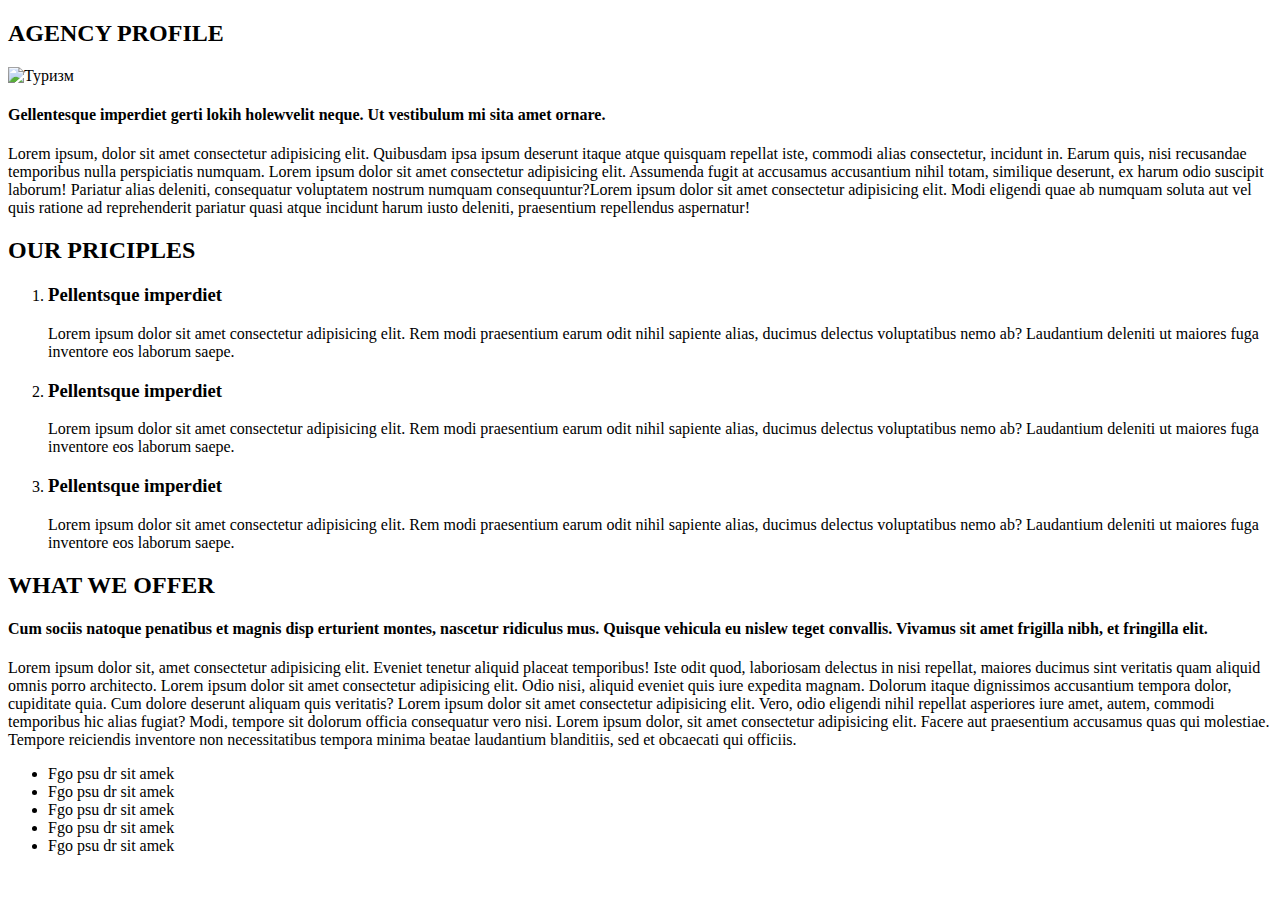
==== module-3/index.html @ e6b3eb7d "Vor Module 3" ====
<!DOCTYPE html>
<html lang="en">
<head>
    <meta charset="UTF-8">
    <meta name="viewport" content="width=device-width, initial-scale=1.0">
    <meta http-equiv="X-UA-Compatible" content="ie=edge">
    <link rel="stylesheet" href="css/styles.sss">
    <title>Home Work 3</title>
</head>
<body>
 <div>
     <H2>AGENCY PROFILE</H2>
     <img src=http://www.agences-de-voyages.net/wp-content/uploads/2015/09/La-tour-du-monde-%C3%A0-bas-prix.jpg alt="Туризм" title="Путешествуйте!" width="448" height="135">
     <h4>Gellentesque imperdiet gerti lokih holewvelit neque. Ut vestibulum mi sita amet ornare.</h4>
     <p> Lorem ipsum, dolor sit amet consectetur adipisicing elit. Quibusdam ipsa ipsum deserunt itaque atque quisquam repellat iste, commodi alias consectetur, incidunt in. Earum quis, nisi recusandae temporibus nulla perspiciatis numquam. Lorem ipsum dolor sit amet consectetur adipisicing elit. Assumenda fugit at accusamus accusantium nihil totam, similique deserunt, ex harum odio suscipit laborum! Pariatur alias deleniti, consequatur voluptatem nostrum numquam consequuntur?Lorem ipsum dolor sit amet consectetur adipisicing elit. Modi eligendi quae ab numquam soluta aut vel quis ratione ad reprehenderit pariatur quasi atque incidunt harum iusto deleniti, praesentium repellendus aspernatur!</p>
 </div>
 <div>
     <H2>OUR PRICIPLES</H2>
     <ol>
         <li><h3>Pellentsque imperdiet</h3><p>Lorem ipsum dolor sit amet consectetur adipisicing elit. Rem modi praesentium earum odit nihil sapiente alias, ducimus delectus voluptatibus nemo ab? Laudantium deleniti ut maiores fuga inventore eos laborum saepe.</p></li>
         <li><h3>Pellentsque imperdiet</h3><p>Lorem ipsum dolor sit amet consectetur adipisicing elit. Rem modi praesentium earum odit nihil sapiente alias, ducimus delectus voluptatibus nemo ab? Laudantium deleniti ut maiores fuga inventore eos laborum saepe.</p></li>
         <li><h3>Pellentsque imperdiet</h3><p>Lorem ipsum dolor sit amet consectetur adipisicing elit. Rem modi praesentium earum odit nihil sapiente alias, ducimus delectus voluptatibus nemo ab? Laudantium deleniti ut maiores fuga inventore eos laborum saepe.</p></li>
     </ol>
 </div> 
 <div>
     <h2>WHAT WE OFFER</h2>
     <h4>Cum sociis natoque penatibus et magnis disp erturient montes, nascetur ridiculus mus. Quisque vehicula eu nislew teget convallis. Vivamus sit amet frigilla nibh, et fringilla elit.</h4>
    <p>Lorem ipsum dolor sit, amet consectetur adipisicing elit. Eveniet tenetur aliquid placeat temporibus! Iste odit quod, laboriosam delectus in nisi repellat, maiores ducimus sint veritatis quam aliquid omnis porro architecto. Lorem ipsum dolor sit amet consectetur adipisicing elit. Odio nisi, aliquid eveniet quis iure expedita magnam. Dolorum itaque dignissimos accusantium tempora dolor, cupiditate quia. Cum dolore deserunt aliquam quis veritatis? Lorem ipsum dolor sit amet consectetur adipisicing elit. Vero, odio eligendi nihil repellat asperiores iure amet, autem, commodi temporibus hic alias fugiat? Modi, tempore sit dolorum officia consequatur vero nisi. Lorem ipsum dolor, sit amet consectetur adipisicing elit. Facere aut praesentium accusamus quas qui molestiae. Tempore reiciendis inventore non necessitatibus tempora minima beatae laudantium blanditiis, sed et obcaecati qui officiis.</p>
    <ul>
        <li>Fgo psu dr sit amek</li>
        <li>Fgo psu dr sit amek</li>
        <li>Fgo psu dr sit amek</li>
        <li>Fgo psu dr sit amek</li>
        <li>Fgo psu dr sit amek</li>
    </ul>
    </div>  
</body>
</html>
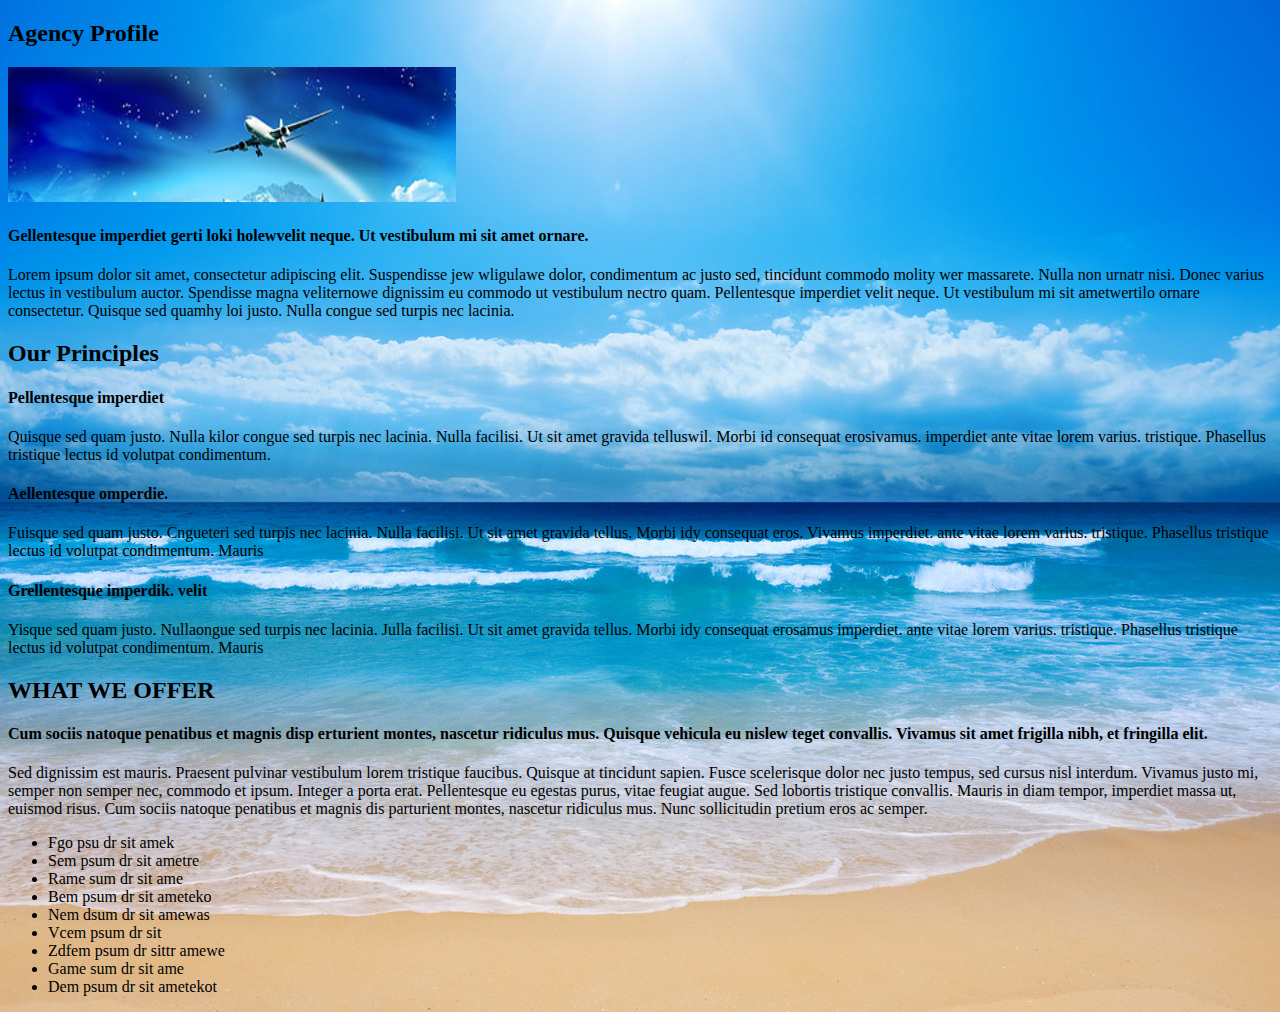
==== commit 428e19eb: "erste step" ====
--- a/module-3/index.html
+++ b/module-3/index.html
@@ -4,35 +4,45 @@
     <meta charset="UTF-8">
     <meta name="viewport" content="width=device-width, initial-scale=1.0">
     <meta http-equiv="X-UA-Compatible" content="ie=edge">
-    <link rel="stylesheet" href="css/styles.sss">
+    <link href="https://fonts.googleapis.com/css?family=Pathway+Gothic+One" rel="stylesheet" >
+    <link rel="stylesheet" href="css/styles.css">
     <title>Home Work 3</title>
 </head>
 <body>
+    <div class = "wrapper">
  <div>
-     <H2>AGENCY PROFILE</H2>
-     <img src=http://www.agences-de-voyages.net/wp-content/uploads/2015/09/La-tour-du-monde-%C3%A0-bas-prix.jpg alt="Туризм" title="Путешествуйте!" width="448" height="135">
-     <h4>Gellentesque imperdiet gerti lokih holewvelit neque. Ut vestibulum mi sita amet ornare.</h4>
-     <p> Lorem ipsum, dolor sit amet consectetur adipisicing elit. Quibusdam ipsa ipsum deserunt itaque atque quisquam repellat iste, commodi alias consectetur, incidunt in. Earum quis, nisi recusandae temporibus nulla perspiciatis numquam. Lorem ipsum dolor sit amet consectetur adipisicing elit. Assumenda fugit at accusamus accusantium nihil totam, similique deserunt, ex harum odio suscipit laborum! Pariatur alias deleniti, consequatur voluptatem nostrum numquam consequuntur?Lorem ipsum dolor sit amet consectetur adipisicing elit. Modi eligendi quae ab numquam soluta aut vel quis ratione ad reprehenderit pariatur quasi atque incidunt harum iusto deleniti, praesentium repellendus aspernatur!</p>
+     <H2>Agency Profile</H2>
+     <img src="img/travel.jpg" alt="Туризм" title="Путешествуйте!" width="448" height="135">
+     <h4>Gellentesque imperdiet gerti loki holewvelit neque. Ut vestibulum mi sit amet ornare. </h4>
+     <p> Lorem ipsum dolor sit amet, consectetur adipiscing elit. Suspendisse jew wligulawe dolor, condimentum ac justo sed, tincidunt commodo molity wer massarete. Nulla non urnatr nisi. Donec varius lectus in vestibulum auctor. Spendisse magna veliternowe dignissim eu commodo ut vestibulum nectro quam. Pellentesque imperdiet velit neque. Ut vestibulum mi sit ametwertilo ornare consectetur. Quisque sed quamhy loi justo. Nulla congue sed turpis nec lacinia. </p>
  </div>
  <div>
-     <H2>OUR PRICIPLES</H2>
-     <ol>
-         <li><h3>Pellentsque imperdiet</h3><p>Lorem ipsum dolor sit amet consectetur adipisicing elit. Rem modi praesentium earum odit nihil sapiente alias, ducimus delectus voluptatibus nemo ab? Laudantium deleniti ut maiores fuga inventore eos laborum saepe.</p></li>
-         <li><h3>Pellentsque imperdiet</h3><p>Lorem ipsum dolor sit amet consectetur adipisicing elit. Rem modi praesentium earum odit nihil sapiente alias, ducimus delectus voluptatibus nemo ab? Laudantium deleniti ut maiores fuga inventore eos laborum saepe.</p></li>
-         <li><h3>Pellentsque imperdiet</h3><p>Lorem ipsum dolor sit amet consectetur adipisicing elit. Rem modi praesentium earum odit nihil sapiente alias, ducimus delectus voluptatibus nemo ab? Laudantium deleniti ut maiores fuga inventore eos laborum saepe.</p></li>
-     </ol>
- </div> 
+     <H2>Our Principles</H2>
+     <h4>Pellentesque imperdiet</h4>
+     <p>Quisque sed quam justo. Nulla kilor congue sed turpis nec lacinia. Nulla facilisi. Ut sit amet gravida telluswil. Morbi id consequat erosivamus. imperdiet ante vitae lorem varius. tristique. Phasellus tristique lectus id volutpat condimentum. </p>
+     <h4>Aellentesque omperdie.</h4>
+     <p>Fuisque sed quam justo. Cngueteri sed turpis nec lacinia. Nulla facilisi. Ut sit amet gravida tellus. Morbi idy consequat eros. Vivamus imperdiet. ante vitae lorem varius. tristique. Phasellus tristique lectus id volutpat condimentum. Mauris</p>
+     <h4>Grellentesque imperdik. velit </h4>
+     <p>Yisque sed quam justo. Nullaongue sed turpis nec lacinia. Julla facilisi. Ut sit amet gravida tellus. Morbi idy consequat erosamus imperdiet. ante vitae lorem varius. tristique. Phasellus tristique lectus id volutpat condimentum. Mauris </p>
+ </div>
+
  <div>
      <h2>WHAT WE OFFER</h2>
      <h4>Cum sociis natoque penatibus et magnis disp erturient montes, nascetur ridiculus mus. Quisque vehicula eu nislew teget convallis. Vivamus sit amet frigilla nibh, et fringilla elit.</h4>
-    <p>Lorem ipsum dolor sit, amet consectetur adipisicing elit. Eveniet tenetur aliquid placeat temporibus! Iste odit quod, laboriosam delectus in nisi repellat, maiores ducimus sint veritatis quam aliquid omnis porro architecto. Lorem ipsum dolor sit amet consectetur adipisicing elit. Odio nisi, aliquid eveniet quis iure expedita magnam. Dolorum itaque dignissimos accusantium tempora dolor, cupiditate quia. Cum dolore deserunt aliquam quis veritatis? Lorem ipsum dolor sit amet consectetur adipisicing elit. Vero, odio eligendi nihil repellat asperiores iure amet, autem, commodi temporibus hic alias fugiat? Modi, tempore sit dolorum officia consequatur vero nisi. Lorem ipsum dolor, sit amet consectetur adipisicing elit. Facere aut praesentium accusamus quas qui molestiae. Tempore reiciendis inventore non necessitatibus tempora minima beatae laudantium blanditiis, sed et obcaecati qui officiis.</p>
+    <p>Sed dignissim est mauris. Praesent pulvinar vestibulum lorem tristique faucibus. Quisque at tincidunt sapien. Fusce scelerisque dolor nec justo tempus, sed cursus nisl interdum. Vivamus justo mi, semper non semper nec, commodo et ipsum. Integer a porta erat. Pellentesque eu egestas purus, vitae feugiat augue. Sed lobortis tristique convallis. Mauris in diam tempor, imperdiet massa ut, euismod risus. Cum sociis natoque penatibus et magnis dis parturient montes, nascetur ridiculus mus. Nunc sollicitudin pretium eros ac semper. </p>
+    
     <ul>
         <li>Fgo psu dr sit amek</li>
-        <li>Fgo psu dr sit amek</li>
-        <li>Fgo psu dr sit amek</li>
-        <li>Fgo psu dr sit amek</li>
-        <li>Fgo psu dr sit amek</li>
+        <li>Sem psum dr sit ametre</li>
+        <li>Rame sum dr sit ame</li>
+        <li>Bem psum dr sit ameteko</li>
+        <li>Nem dsum dr sit amewas</li>
+        <li>Vcem psum dr sit</li>
+        <li>Zdfem psum dr sittr amewe</li>
+        <li>Game sum dr sit ame </li>
+        <li>Dem psum dr sit ametekot </li>
     </ul>
     </div>  
+</div>
 </body>
 </html>--- a/module-3/css/styles.css
+++ b/module-3/css/styles.css
@@ -0,0 +1,6 @@
+
+
+body {
+    background-image: url("../img/bacground.jpg")   
+}
+
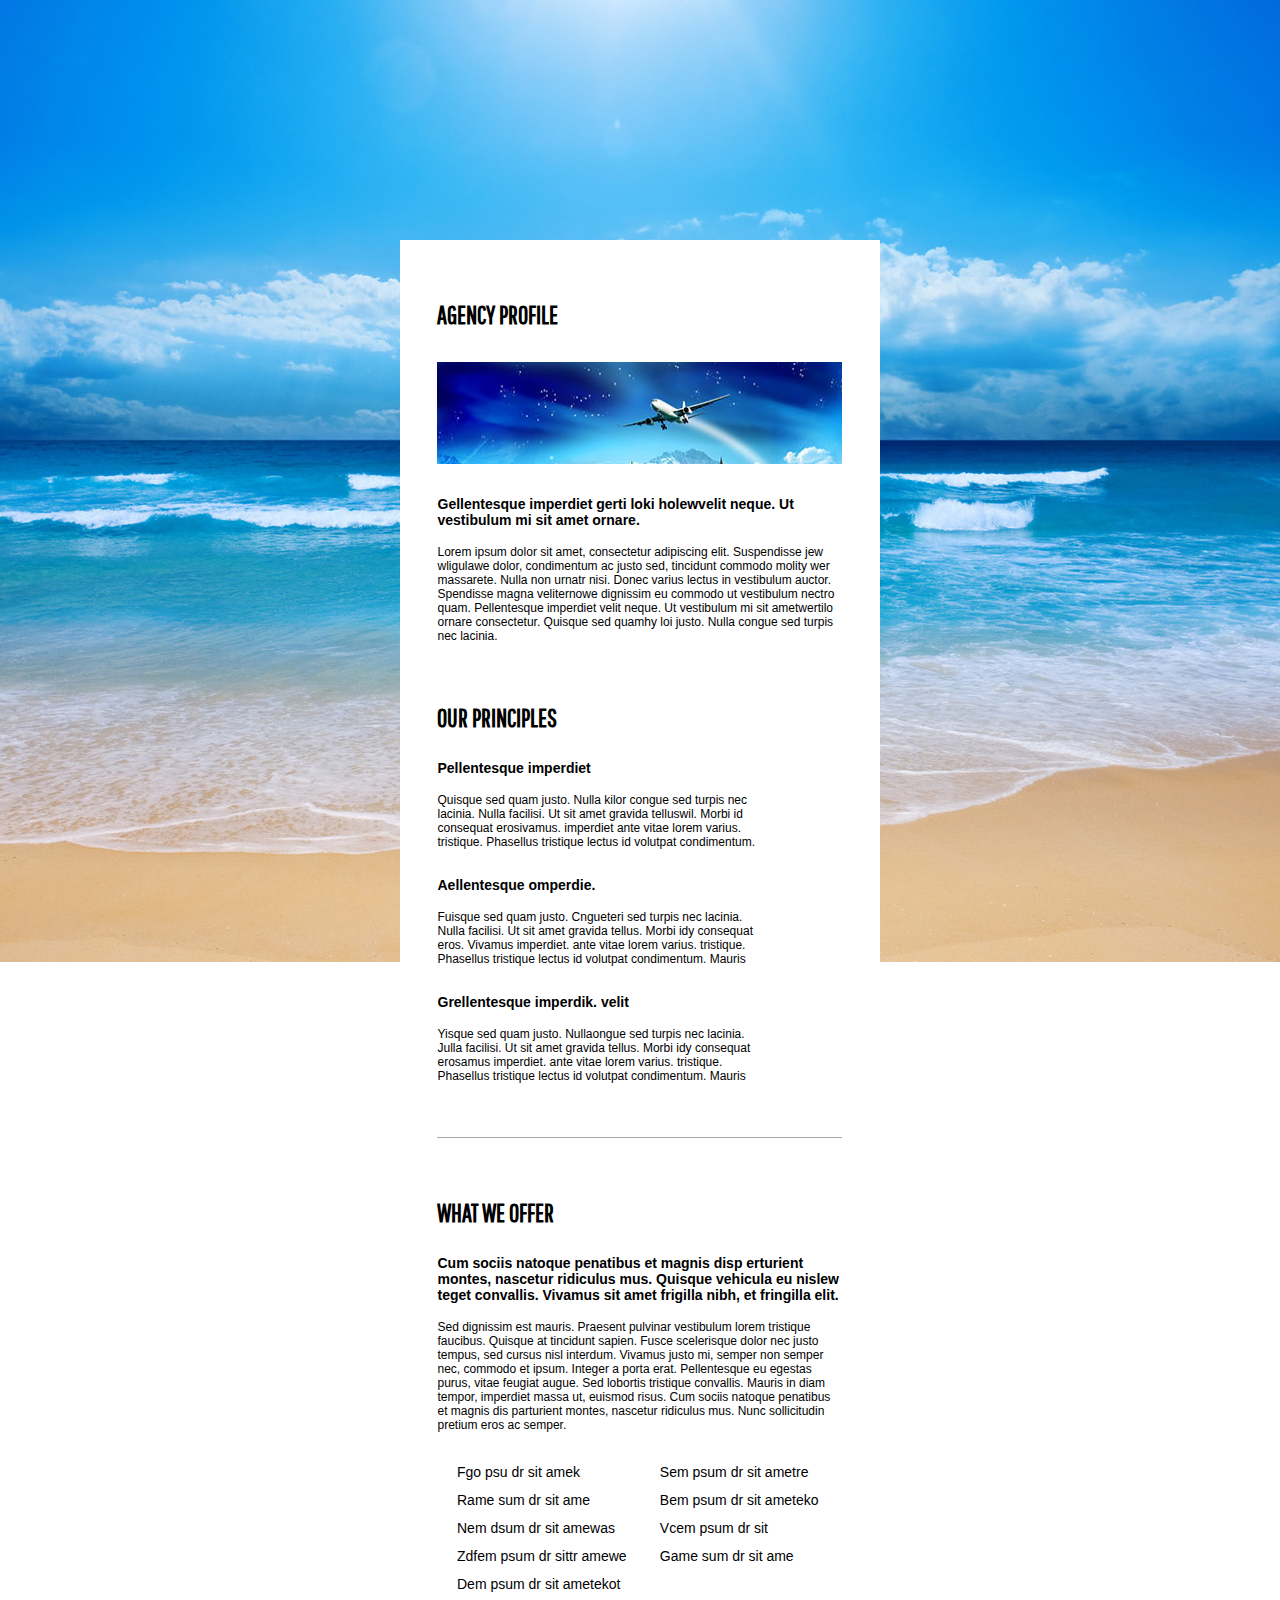
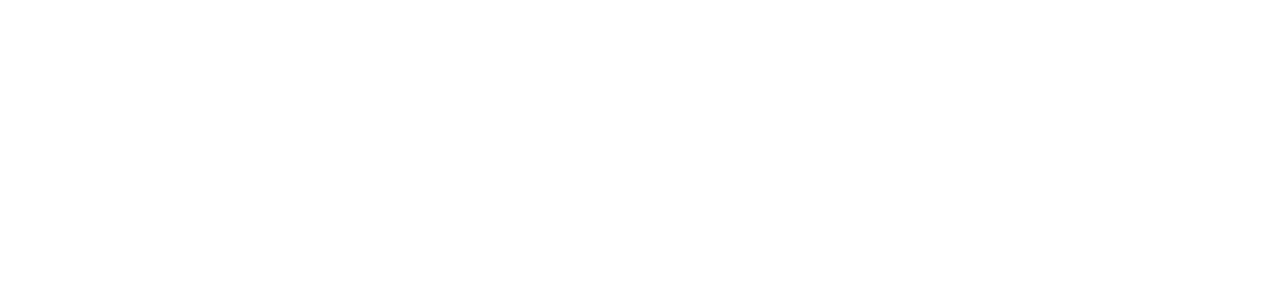
==== commit cb493c7c: "home work 3 end" ====
--- a/module-3/index.html
+++ b/module-3/index.html
@@ -9,29 +9,31 @@
     <title>Home Work 3</title>
 </head>
 <body>
-    <div class = "wrapper">
+    <div class ="wrapper">
  <div>
-     <H2>Agency Profile</H2>
-     <img src="img/travel.jpg" alt="Туризм" title="Путешествуйте!" width="448" height="135">
+     <H2 class ="heading">Agency Profile</H2>
+     <img class ="imeg" src="img/travel.jpg" alt="Туризм" title="Путешествуйте!" width="448" height="135">
      <h4>Gellentesque imperdiet gerti loki holewvelit neque. Ut vestibulum mi sit amet ornare. </h4>
      <p> Lorem ipsum dolor sit amet, consectetur adipiscing elit. Suspendisse jew wligulawe dolor, condimentum ac justo sed, tincidunt commodo molity wer massarete. Nulla non urnatr nisi. Donec varius lectus in vestibulum auctor. Spendisse magna veliternowe dignissim eu commodo ut vestibulum nectro quam. Pellentesque imperdiet velit neque. Ut vestibulum mi sit ametwertilo ornare consectetur. Quisque sed quamhy loi justo. Nulla congue sed turpis nec lacinia. </p>
  </div>
  <div>
-     <H2>Our Principles</H2>
+     <H2 class="title">Our Principles</H2>
      <h4>Pellentesque imperdiet</h4>
-     <p>Quisque sed quam justo. Nulla kilor congue sed turpis nec lacinia. Nulla facilisi. Ut sit amet gravida telluswil. Morbi id consequat erosivamus. imperdiet ante vitae lorem varius. tristique. Phasellus tristique lectus id volutpat condimentum. </p>
+     <p class="ourtext">Quisque sed quam justo. Nulla kilor congue sed turpis nec lacinia. Nulla facilisi. Ut sit amet gravida telluswil. Morbi id consequat erosivamus. imperdiet ante vitae lorem varius. tristique. Phasellus tristique lectus id volutpat condimentum. </p>
      <h4>Aellentesque omperdie.</h4>
-     <p>Fuisque sed quam justo. Cngueteri sed turpis nec lacinia. Nulla facilisi. Ut sit amet gravida tellus. Morbi idy consequat eros. Vivamus imperdiet. ante vitae lorem varius. tristique. Phasellus tristique lectus id volutpat condimentum. Mauris</p>
+     <p class="ourtext">Fuisque sed quam justo. Cngueteri sed turpis nec lacinia. Nulla facilisi. Ut sit amet gravida tellus. Morbi idy consequat eros. Vivamus imperdiet. ante vitae lorem varius. tristique. Phasellus tristique lectus id volutpat condimentum. Mauris</p>
      <h4>Grellentesque imperdik. velit </h4>
-     <p>Yisque sed quam justo. Nullaongue sed turpis nec lacinia. Julla facilisi. Ut sit amet gravida tellus. Morbi idy consequat erosamus imperdiet. ante vitae lorem varius. tristique. Phasellus tristique lectus id volutpat condimentum. Mauris </p>
+     <p class="ourtext">Yisque sed quam justo. Nullaongue sed turpis nec lacinia. Julla facilisi. Ut sit amet gravida tellus. Morbi idy consequat erosamus imperdiet. ante vitae lorem varius. tristique. Phasellus tristique lectus id volutpat condimentum. Mauris </p>
  </div>
+<Div class="line">
 
+</Div>
  <div>
-     <h2>WHAT WE OFFER</h2>
+     <h2 class="title">WHAT WE OFFER</h2>
      <h4>Cum sociis natoque penatibus et magnis disp erturient montes, nascetur ridiculus mus. Quisque vehicula eu nislew teget convallis. Vivamus sit amet frigilla nibh, et fringilla elit.</h4>
     <p>Sed dignissim est mauris. Praesent pulvinar vestibulum lorem tristique faucibus. Quisque at tincidunt sapien. Fusce scelerisque dolor nec justo tempus, sed cursus nisl interdum. Vivamus justo mi, semper non semper nec, commodo et ipsum. Integer a porta erat. Pellentesque eu egestas purus, vitae feugiat augue. Sed lobortis tristique convallis. Mauris in diam tempor, imperdiet massa ut, euismod risus. Cum sociis natoque penatibus et magnis dis parturient montes, nascetur ridiculus mus. Nunc sollicitudin pretium eros ac semper. </p>
     
-    <ul>
+    <ul class="list">
         <li>Fgo psu dr sit amek</li>
         <li>Sem psum dr sit ametre</li>
         <li>Rame sum dr sit ame</li>
--- a/module-3/css/styles.css
+++ b/module-3/css/styles.css
@@ -1,6 +1,83 @@
 
+* {
+    box-sizing: border-box;
+    margin: 0;
+    padding: 0;
+}
+/* -------------------------------- */
+body {
+    background-image: url("../img/bacground.jpg"); 
+    background-repeat: no-repeat;
+    background-size: cover;
+    background-position: center center;
+    background-attachment: fixed;
+    
+}
+/* -------------------------------- */
 
-body {
-    background-image: url("../img/bacground.jpg")   
+.wrapper {
+    box-sizing: wrapper;
+    width: 480px;  
+    background-color: white;
+    margin: 240px auto 240px auto; 
+    padding: 0px 37px 43px 37px;
 }
 
+.heading, .title {
+    text-transform: uppercase;
+    font-family: 'Pathway Gothic One';
+    font-size: 25px;
+    padding: 60px 0px 0px 0px;
+}
+
+.imeg {
+    width: 405px;
+    background-repeat: no-repeat;
+    background-size: cover;
+    margin: auto;
+    padding: 33px 0px 0px 0px;
+
+}
+p {
+    width: 405px;
+    margin: auto;
+    font-family: Arial, Helvetica, sans-serif;
+    font-size: 12px;
+}
+.ourtext {
+   padding-right: 75px;
+}
+
+h4 {
+    width: 405px;
+    margin: auto;
+    font-family: Arial, Helvetica, sans-serif;
+    font-size: 14px;
+    font-weight: bold;
+    padding: 28px 0px 17px 0px;
+}
+.line {
+    width: 405px;
+    height: 1px;
+    background-color: darkgray; 
+    padding: 0;
+    margin: 54px 0px 0px 0;
+}
+.list {
+    font-family: Arial, Helvetica, sans-serif;
+    font-size: 14px;
+
+}
+
+ul {
+    list-style: none;
+    margin-top: 20px;
+    margin-bottom: 30px;
+}
+li {
+    margin: 12px 0px 0px 0px;
+    padding-left: 20px;
+    display: inline-block;
+    width: 49%;
+    vertical-align: top;
+}
